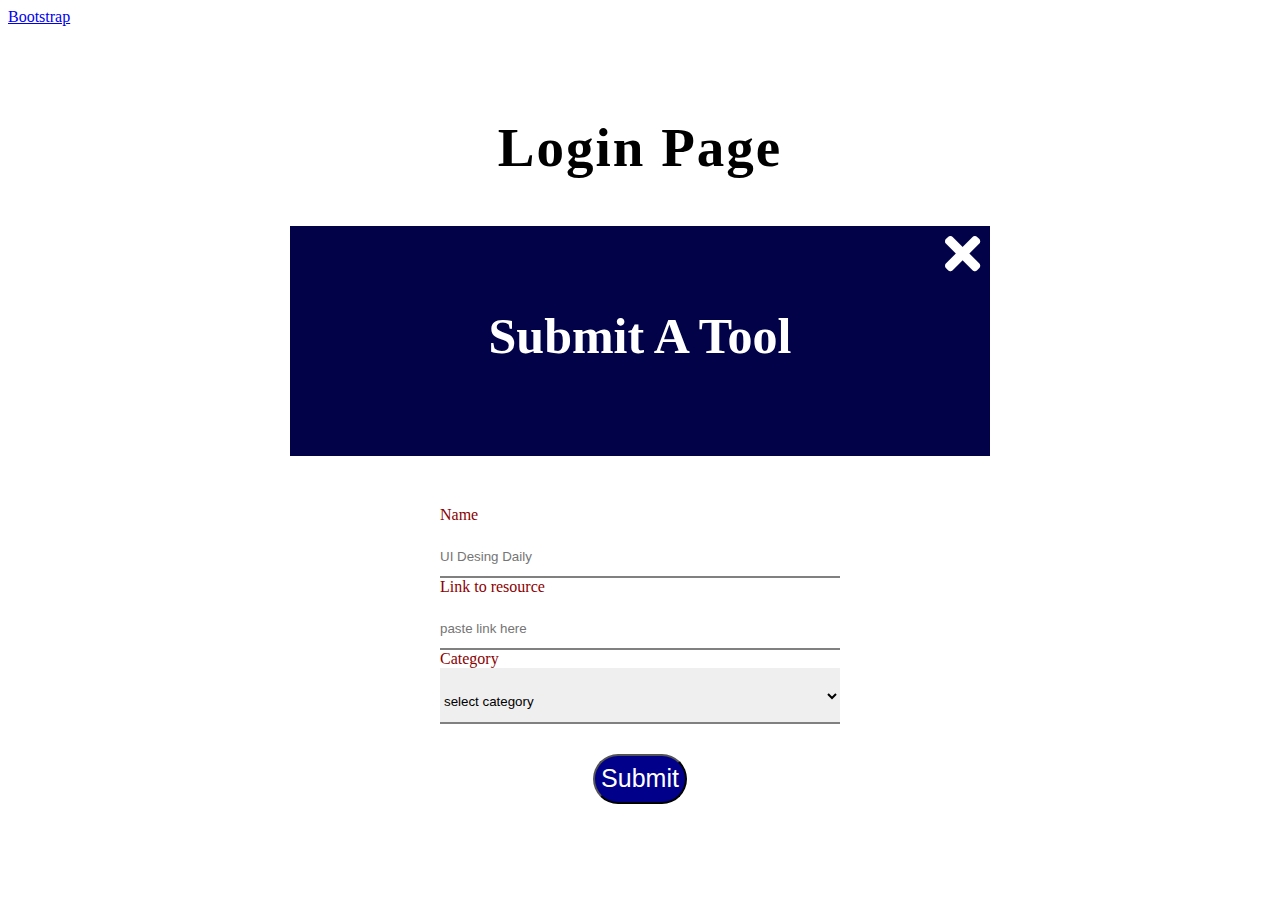
==== index.html @ a98f83bd "Update index.html" ====
<!DOCTYPE html>
<html lang="en">
<head>
    <meta charset="UTF-8">
    <meta http-equiv="X-UA-Compatible" content="IE=edge">
    <meta name="viewport" content="width=device-width, initial-scale=1.0">
    <title>Sample Page </title>
    <link
      rel="stylesheet" href="https://cdnjs.cloudflare.com/ajax/libs/font-awesome/5.14.0/css/all.min.css"/>
    <link rel="stylesheet" href="styles.css">
    <link rel="stylesheet" href="bootstrap.html">
</head>
<body>
    <a href="https://bootstrap.html">Bootstrap</a>
  
    <h1 class="head-title">login page</h1>
    
    
    <div class="container" id="submit_box">
        <header>
             <h2 class="section-title">submit a tool</h2>
             <span class="icon">
                    <i class="fa fa-times" aria-hidden="true"></i>
             </span>
        </header>
        <form action="">
            <div class="form-felid">
                <label for="">Name</label>
                <input type="text" class="form-input" placeholder="UI Desing Daily ">
            </div>
            <div>
                <label for="">Link to resource</label>
                <input type="text" class="form-input" placeholder="paste link here">
            </div>
               <div> <label for=""  >Category </label>
                    <select name="category" id="" class="form-input">
                        <option value="">select category</option>
                        <option value="">html</option>
                        <option value="">css</option>
                    </select>
                </div>
           <div class="button"> <button class="btn" >submit</button></div>
        </form>
    </div>  


</body>
</html>
---- styles.css ----
.head-title{
    text-align: center; 
    text-transform: capitalize;
    letter-spacing: 2px;
    margin-top: 90px;
   font-size: 55px;
}

.container{
  
    /* text-align: center; */
    /* margin-top: 110px; */
    /* width: 60%; */
    max-width: 700px ;
    margin: 0 auto;
    margin-top: 10px;
    box-shadow: chartreuse;
}
#submit_box{
    /* border: 1px solid; */
     padding: 10px;
    box-shadow: 5px ;
}
.container header{
    height: 150px;
    background-color: rgb(2, 2, 73);
    /* display: flex;
    align-items: center;
    justify-content: center; */
    padding: 40px;
    position: relative;
}
.section-title{
    text-transform:capitalize;
    color: white;
    text-align: center;
    font-size: 50px;
}
.icon{
    color: white;
    position: absolute;
    top: 0;
    right: 10px;
    border-radius: 10px;
    font-size: 3.2rem;
    cursor: pointer;
    border-color: transparent;
}
form{
    max-width: 400px;
    margin: 50px auto;
    color: darkred
}
.form-felid label{
    text-transform: capitalize;
}
.form-input{
    width: 400px;
    display: block;
    border: 0;
    border-bottom: 2px solid gray;
    padding: 12px 0;
    padding-top: 25px;
    color: black;
    
    
}
.btn{
    border-radius: 50px;
    height: 50px;
    font-size: 25px;
  
    background-color: darkblue;
    color: white;
    text-transform: capitalize;
   
}
.button{
    /*  
    border-radius: 50px;
    cursor: pointer;
     margin: 100px;
    width: 150px;  */
    text-align: center;
    padding: 12px 0;
    padding-top: 30px;
   
    

}
/* @media */
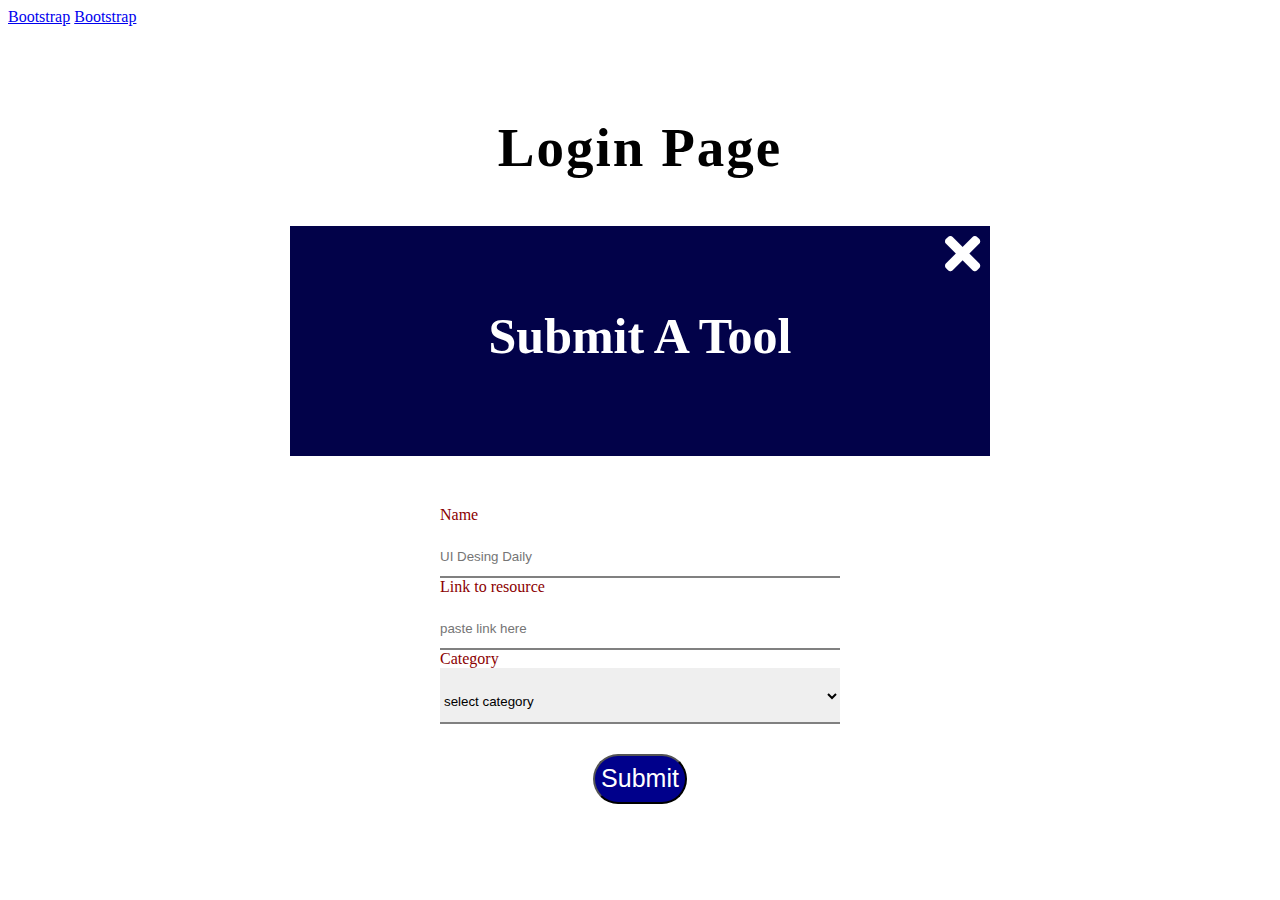
==== commit 6b09b8f5: "login page" ====
--- a/index.html
+++ b/index.html
@@ -12,6 +12,9 @@
 </head>
 <body>
     <a href="https://bootstrap.html">Bootstrap</a>
+    <!--16-03-2021
+        login page--home page ----registration page-->
+    <a href="16-03-2021/login.html">Bootstrap</a>
   
     <h1 class="head-title">login page</h1>
     
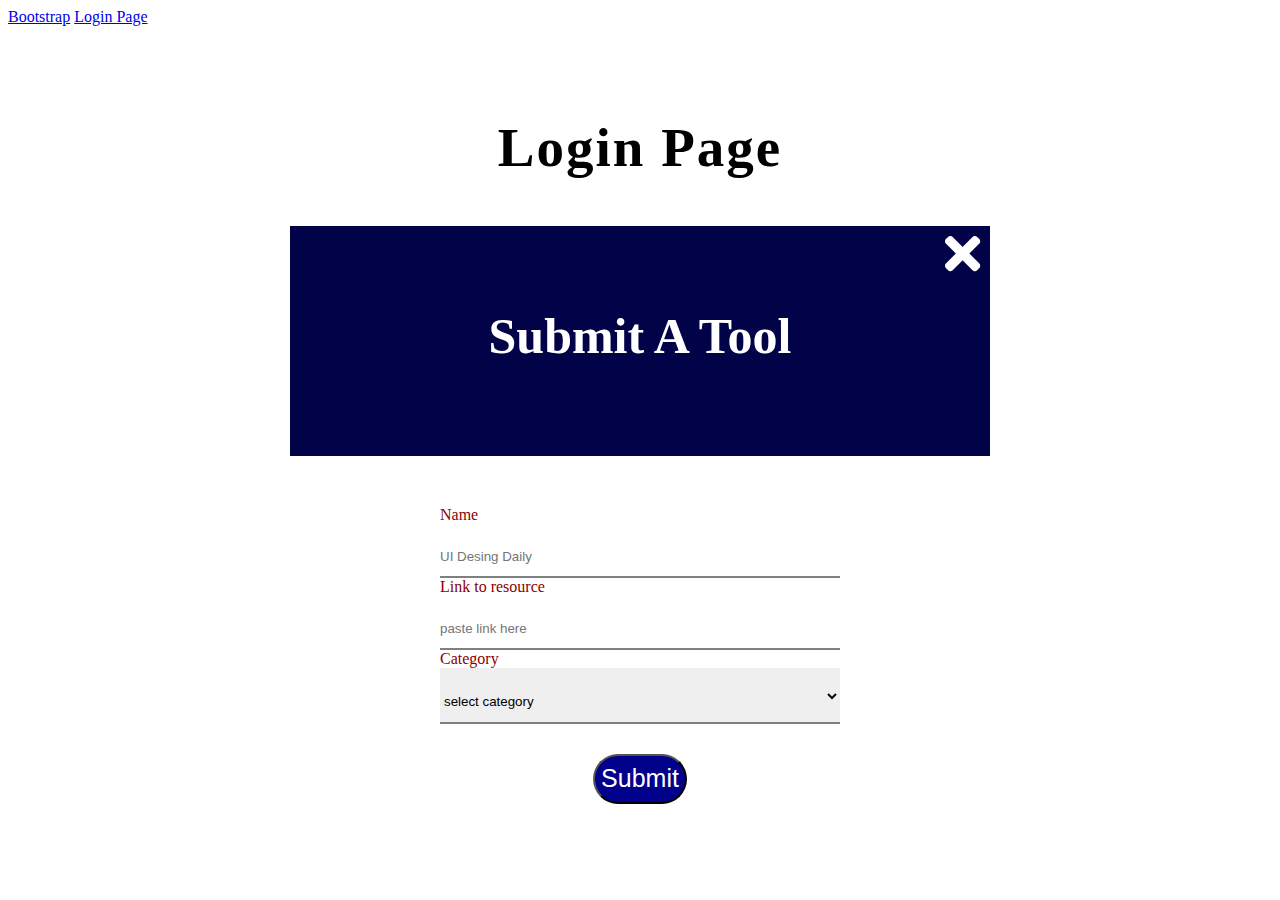
==== commit abeedb11: "Registration Page" ====
--- a/index.html
+++ b/index.html
@@ -14,7 +14,7 @@
     <a href="https://bootstrap.html">Bootstrap</a>
     <!--16-03-2021
         login page--home page ----registration page-->
-    <a href="16-03-2021/login.html">Bootstrap</a>
+    <a href="16-03-2021/reg1.html">Login Page</a>
   
     <h1 class="head-title">login page</h1>
     
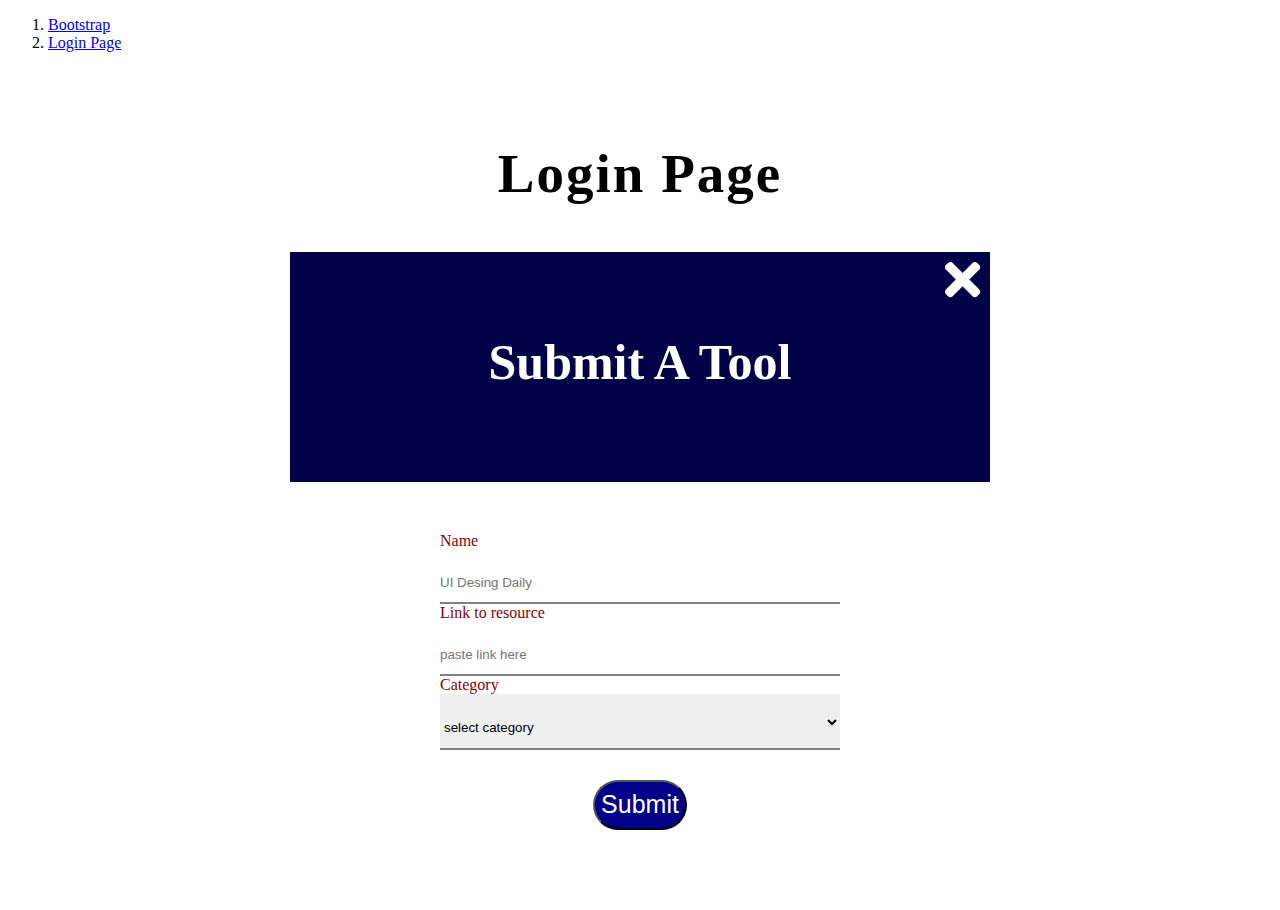
==== commit 4734a78f: "Update index.html" ====
--- a/index.html
+++ b/index.html
@@ -11,14 +11,12 @@
     <link rel="stylesheet" href="bootstrap.html">
 </head>
 <body>
-    <a href="https://bootstrap.html">Bootstrap</a>
-    <!--16-03-2021
-        login page--home page ----registration page-->
-    <a href="16-03-2021/reg1.html">Login Page</a>
-  
+   <ol><li> <a href="https://bootstrap.html">Bootstrap</a>
+    <!--16-03-2021 login page--home page ----registration page-->
+  <li><a href="16-03-2021/reg1.html">Login Page</a>
+  </ol>
+   
     <h1 class="head-title">login page</h1>
-    
-    
     <div class="container" id="submit_box">
         <header>
              <h2 class="section-title">submit a tool</h2>
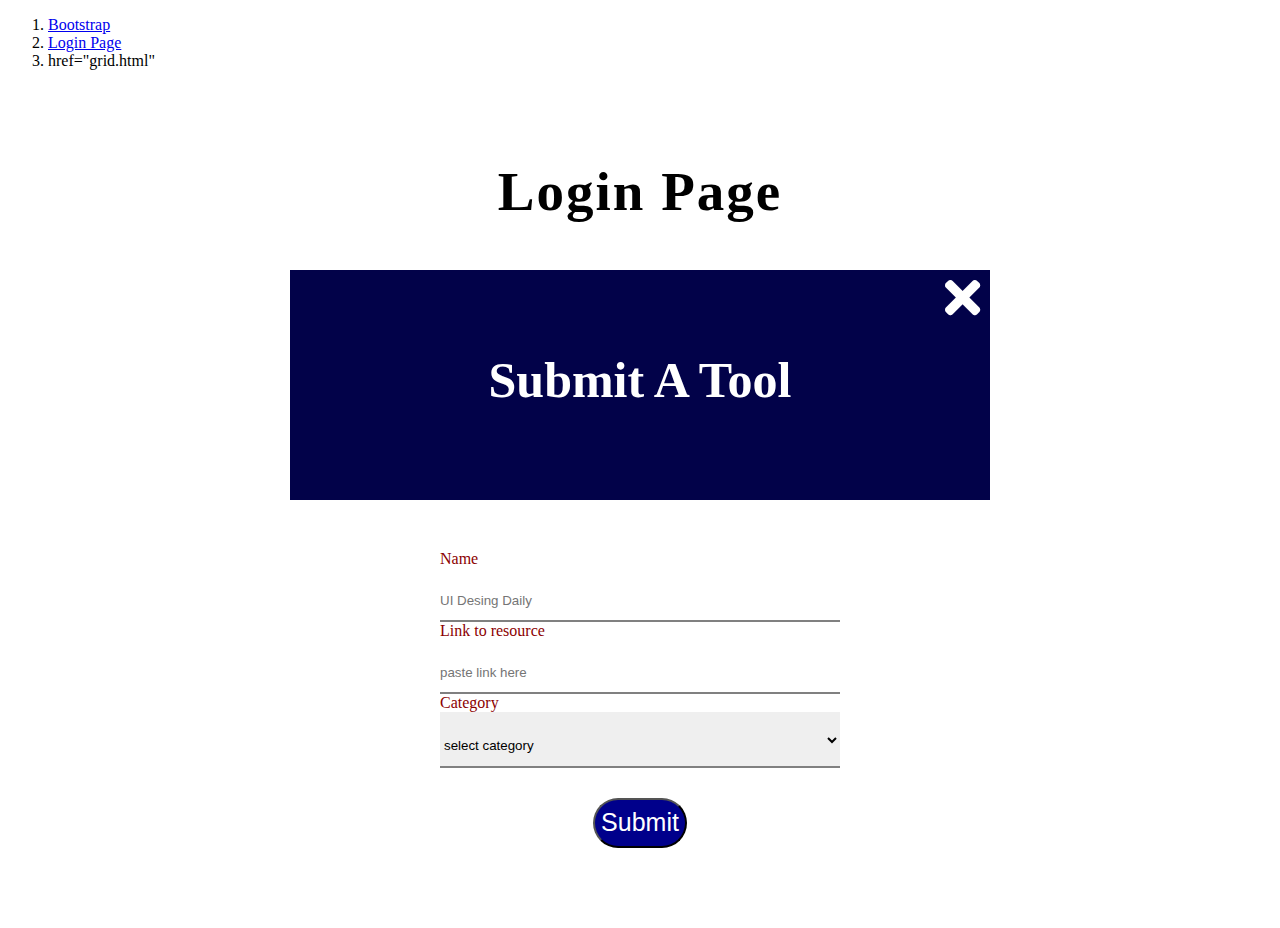
==== commit 8f928e6b: "Update index.html" ====
--- a/index.html
+++ b/index.html
@@ -8,12 +8,13 @@
     <link
       rel="stylesheet" href="https://cdnjs.cloudflare.com/ajax/libs/font-awesome/5.14.0/css/all.min.css"/>
     <link rel="stylesheet" href="styles.css">
-    <link rel="stylesheet" href="bootstrap.html">
+  <!--  <link rel="stylesheet" href="bootstrap.html">-->
 </head>
 <body>
-   <ol><li> <a href="https://bootstrap.html">Bootstrap</a>
+   <ol><li> <a href="boostrap.html">Bootstrap</a>
     <!--16-03-2021 login page--home page ----registration page-->
   <li><a href="16-03-2021/reg1.html">Login Page</a>
+      <li><a> href="grid.html" </a></li>
   </ol>
    
     <h1 class="head-title">login page</h1>
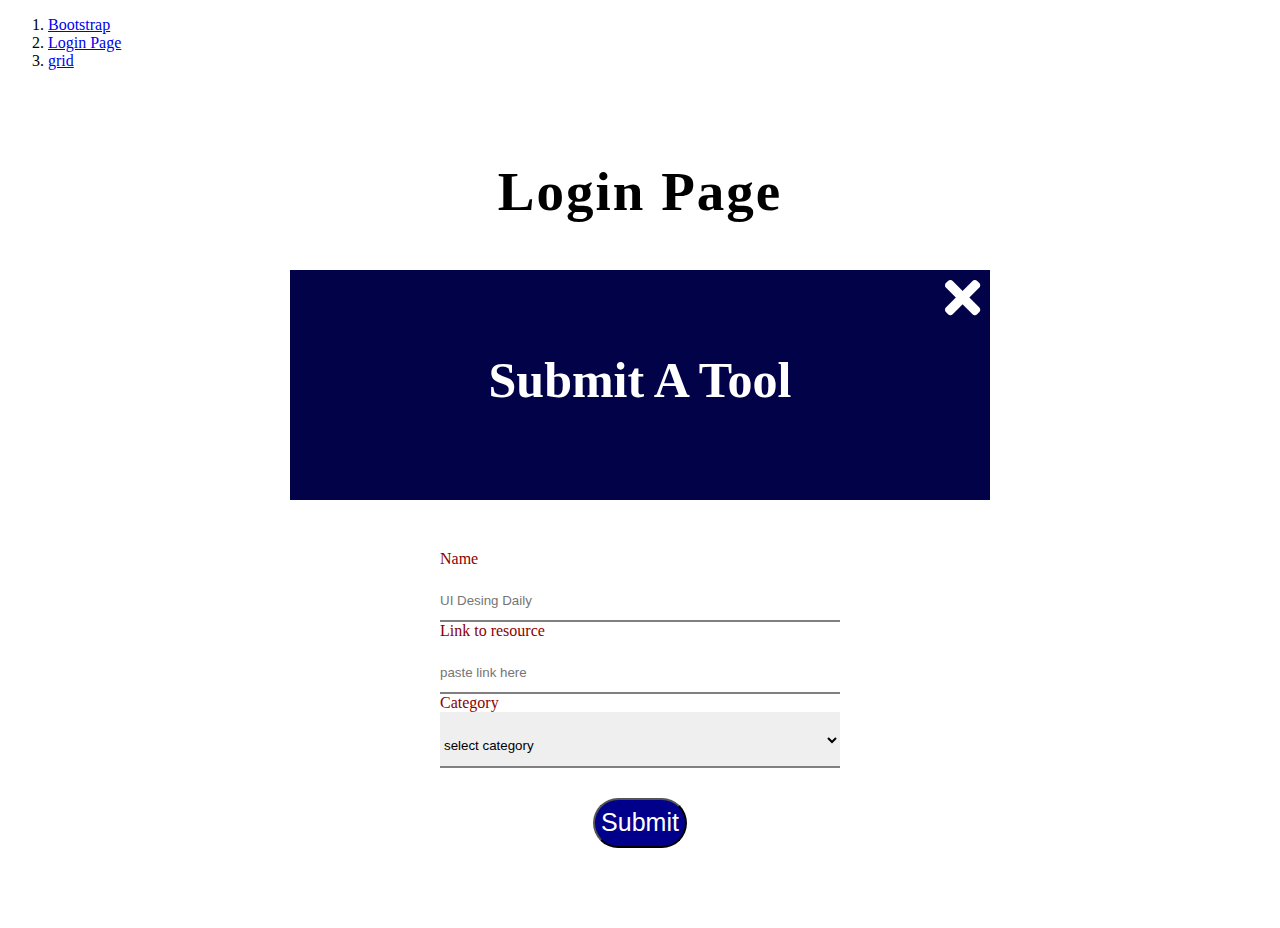
==== commit a1a085d7: "href link updated" ====
--- a/index.html
+++ b/index.html
@@ -14,7 +14,7 @@
    <ol><li> <a href="boostrap.html">Bootstrap</a>
     <!--16-03-2021 login page--home page ----registration page-->
   <li><a href="16-03-2021/reg1.html">Login Page</a>
-      <li><a> href="grid.html" </a></li>
+      <li><a href="grid.html" >grid</a></li>
   </ol>
    
     <h1 class="head-title">login page</h1>
